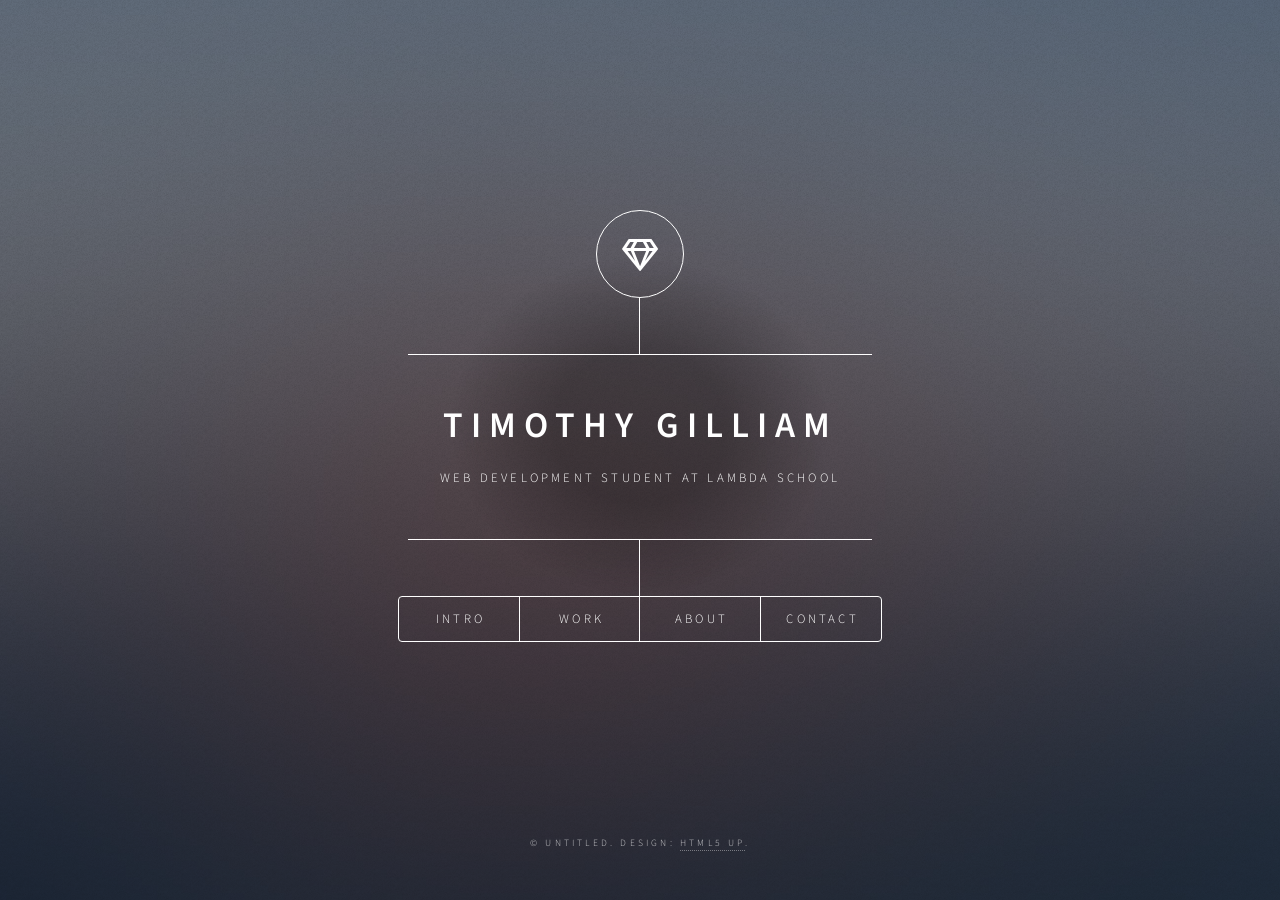
==== index.html @ 853d937f "fixed stuff" ====
<!DOCTYPE HTML>
<!--
	Dimension by HTML5 UP
	html5up.net | @ajlkn
	Free for personal and commercial use under the CCA 3.0 license (html5up.net/license)
-->
<html>
	<head>
		<title>Dimension by HTML5 UP</title>
		<meta charset="utf-8" />
		<meta name="viewport" content="width=device-width, initial-scale=1, user-scalable=no" />
		<link rel="stylesheet" href="assets/css/main.css" />
		<noscript><link rel="stylesheet" href="assets/css/noscript.css" /></noscript>
	</head>
	<body class="is-preload">

		<!-- Wrapper -->
			<div id="wrapper">

				<!-- Header -->
					<header id="header">
						<div class="logo">
							<span class="icon fa-gem"></span>
						</div>
						<div class="content">
							<div class="inner">
								<h1>Timothy Gilliam</h1>
								<p> Web Development student at Lambda School</p>
							</div>
						</div>
						<nav>
							<ul>
								<li><a href="#intro">Intro</a></li>
								<li><a href="#work">Work</a></li>
								<li><a href="#about">About</a></li>
								<li><a href="#contact">Contact</a></li>
								<!--<li><a href="#elements">Elements</a></li>-->
							</ul>
						</nav>
					</header>

				<!-- Main -->
					<div id="main">

						<!-- Intro -->
							<article id="intro">
								<h2 class="major">Intro</h2>
								<span class="image main"><img src="images/google-search-engine-on-macbook-pro-40185.jpg" alt="" /></span>
								<p>I became a Web Development student at Lambda School in October of 2019. I am currently learning the ins and outs of HTML, CSS, and JavaScript. Check out some of my work!</p>
							</article>

						<!-- Work -->
							<article id="work">
								<h2 class="major">Work</h2>
								<span class="image main"><img src="images/pexels-photo-270404 -htmlcode.jpeg" alt="" /></span>
								<p>Workings coming soon!</p>
								<br>
								<a href="https://github.com/Timgill987?tab=repositories">Github Repositories</a>
								
							</article>

						<!-- About -->
							<article id="about">
								<h2 class="major">About</h2>
								<span class="image main"><img src="images/Tim-in-the-wild.jpg" alt="" /></span>
								<p></p>
								<p>I first began studying computer science at Athens Technical College. I first fell in love with programming when I took a Programming Fundamentals class in one of my fall semesters. Since then I have been looking into Bachelors's programs for any type of web development program. I eventually stumbled upon Lambda School!</p>
								<p>I am a father and a husband who loves to play video games outside of my school/work schedule. I also have three beautiful furbabies: Aloy (doggo) Cambria and Navi (cattos').   </p>
							</article>

						<!-- Contact -->
							<article id="contact">
								<h2 class="major">Contact</h2>
								<form method="post" action="#">
									<div class="fields">
										<div class="field half">
											<label for="name">Name</label>
											<input type="text" name="name" id="name" />
										</div>
										<div class="field half">
											<label for="email">Email</label>
											<input type="text" name="email" id="email" />
										</div>
										<div class="field">
											<label for="message">Message</label>
											<textarea name="message" id="message" rows="4"></textarea>
										</div>
									</div>
									<ul class="actions">
										<li><input type="submit" value="Send Message" class="primary" /></li>
										<li><input type="reset" value="Reset" /></li>
									</ul>
								</form>
								<ul class="icons">
									<li><a href="https://twitter.com/Timgillweb26" class="icon brands fa-twitter"><span class="label">Twitter</span></a></li>
									<!-- <li class="facebook"><a href="#" class="icon brands fa-facebook-f"><span class="label">Facebook</span></a></li> -->
									<!-- <li class="insta"><a href="#" class="icon brands fa-instagram"><span class="label">Instagram</span></a></li> -->
									<li><a href="https://github.com/Timgill987" class="icon brands fa-github"><span class="label">GitHub</span></a></li>
								</ul>
							</article>

						<!-- Elements -->
							<article id="elements">
								<h2 class="major">Elements</h2>

								<section>
									<h3 class="major">Text</h3>
									<p>This is <b>bold</b> and this is <strong>strong</strong>. This is <i>italic</i> and this is <em>emphasized</em>.
									This is <sup>superscript</sup> text and this is <sub>subscript</sub> text.
									This is <u>underlined</u> and this is code: <code>for (;;) { ... }</code>. Finally, <a href="#">this is a link</a>.</p>
									<hr />
									<h2>Heading Level 2</h2>
									<h3>Heading Level 3</h3>
									<h4>Heading Level 4</h4>
									<h5>Heading Level 5</h5>
									<h6>Heading Level 6</h6>
									<hr />
									<h4>Blockquote</h4>
									<blockquote>Fringilla nisl. Donec accumsan interdum nisi, quis tincidunt felis sagittis eget tempus euismod. Vestibulum ante ipsum primis in faucibus vestibulum. Blandit adipiscing eu felis iaculis volutpat ac adipiscing accumsan faucibus. Vestibulum ante ipsum primis in faucibus lorem ipsum dolor sit amet nullam adipiscing eu felis.</blockquote>
									<h4>Preformatted</h4>
									<pre><code>i = 0;

while (!deck.isInOrder()) {
    print 'Iteration ' + i;
    deck.shuffle();
    i++;
}

print 'It took ' + i + ' iterations to sort the deck.';</code></pre>
								</section>

								<section>
									<h3 class="major">Lists</h3>

									<h4>Unordered</h4>
									<ul>
										<li>Dolor pulvinar etiam.</li>
										<li>Sagittis adipiscing.</li>
										<li>Felis enim feugiat.</li>
									</ul>

									<h4>Alternate</h4>
									<ul class="alt">
										<li>Dolor pulvinar etiam.</li>
										<li>Sagittis adipiscing.</li>
										<li>Felis enim feugiat.</li>
									</ul>

									<h4>Ordered</h4>
									<ol>
										<li>Dolor pulvinar etiam.</li>
										<li>Etiam vel felis viverra.</li>
										<li>Felis enim feugiat.</li>
										<li>Dolor pulvinar etiam.</li>
										<li>Etiam vel felis lorem.</li>
										<li>Felis enim et feugiat.</li>
									</ol>
									<h4>Icons</h4>
									<ul class="icons">
										<li><a href="#" class="icon brands fa-twitter"><span class="label">Twitter</span></a></li>
										<li><a href="#" class="icon brands fa-facebook-f"><span class="label">Facebook</span></a></li>
										<li><a href="#" class="icon brands fa-instagram"><span class="label">Instagram</span></a></li>
										<li><a href="#" class="icon brands fa-github"><span class="label">Github</span></a></li>
									</ul>

									<h4>Actions</h4>
									<ul class="actions">
										<li><a href="#" class="button primary">Default</a></li>
										<li><a href="#" class="button">Default</a></li>
									</ul>
									<ul class="actions stacked">
										<li><a href="#" class="button primary">Default</a></li>
										<li><a href="#" class="button">Default</a></li>
									</ul>
								</section>

								<section>
									<h3 class="major">Table</h3>
									<h4>Default</h4>
									<div class="table-wrapper">
										<table>
											<thead>
												<tr>
													<th>Name</th>
													<th>Description</th>
													<th>Price</th>
												</tr>
											</thead>
											<tbody>
												<tr>
													<td>Item One</td>
													<td>Ante turpis integer aliquet porttitor.</td>
													<td>29.99</td>
												</tr>
												<tr>
													<td>Item Two</td>
													<td>Vis ac commodo adipiscing arcu aliquet.</td>
													<td>19.99</td>
												</tr>
												<tr>
													<td>Item Three</td>
													<td> Morbi faucibus arcu accumsan lorem.</td>
													<td>29.99</td>
												</tr>
												<tr>
													<td>Item Four</td>
													<td>Vitae integer tempus condimentum.</td>
													<td>19.99</td>
												</tr>
												<tr>
													<td>Item Five</td>
													<td>Ante turpis integer aliquet porttitor.</td>
													<td>29.99</td>
												</tr>
											</tbody>
											<tfoot>
												<tr>
													<td colspan="2"></td>
													<td>100.00</td>
												</tr>
											</tfoot>
										</table>
									</div>

									<h4>Alternate</h4>
									<div class="table-wrapper">
										<table class="alt">
											<thead>
												<tr>
													<th>Name</th>
													<th>Description</th>
													<th>Price</th>
												</tr>
											</thead>
											<tbody>
												<tr>
													<td>Item One</td>
													<td>Ante turpis integer aliquet porttitor.</td>
													<td>29.99</td>
												</tr>
												<tr>
													<td>Item Two</td>
													<td>Vis ac commodo adipiscing arcu aliquet.</td>
													<td>19.99</td>
												</tr>
												<tr>
													<td>Item Three</td>
													<td> Morbi faucibus arcu accumsan lorem.</td>
													<td>29.99</td>
												</tr>
												<tr>
													<td>Item Four</td>
													<td>Vitae integer tempus condimentum.</td>
													<td>19.99</td>
												</tr>
												<tr>
													<td>Item Five</td>
													<td>Ante turpis integer aliquet porttitor.</td>
													<td>29.99</td>
												</tr>
											</tbody>
											<tfoot>
												<tr>
													<td colspan="2"></td>
													<td>100.00</td>
												</tr>
											</tfoot>
										</table>
									</div>
								</section>

								<section>
									<h3 class="major">Buttons</h3>
									<ul class="actions">
										<li><a href="#" class="button primary">Primary</a></li>
										<li><a href="#" class="button">Default</a></li>
									</ul>
									<ul class="actions">
										<li><a href="#" class="button">Default</a></li>
										<li><a href="#" class="button small">Small</a></li>
									</ul>
									<ul class="actions">
										<li><a href="#" class="button primary icon solid fa-download">Icon</a></li>
										<li><a href="#" class="button icon solid fa-download">Icon</a></li>
									</ul>
									<ul class="actions">
										<li><span class="button primary disabled">Disabled</span></li>
										<li><span class="button disabled">Disabled</span></li>
									</ul>
								</section>

								<section>
									<h3 class="major">Form</h3>
									<form method="post" action="#">
										<div class="fields">
											<div class="field half">
												<label for="demo-name">Name</label>
												<input type="text" name="demo-name" id="demo-name" value="" placeholder="Jane Doe" />
											</div>
											<div class="field half">
												<label for="demo-email">Email</label>
												<input type="email" name="demo-email" id="demo-email" value="" placeholder="jane@untitled.tld" />
											</div>
											<div class="field">
												<label for="demo-category">Category</label>
												<select name="demo-category" id="demo-category">
													<option value="">-</option>
													<option value="1">Manufacturing</option>
													<option value="1">Shipping</option>
													<option value="1">Administration</option>
													<option value="1">Human Resources</option>
												</select>
											</div>
											<div class="field half">
												<input type="radio" id="demo-priority-low" name="demo-priority" checked>
												<label for="demo-priority-low">Low</label>
											</div>
											<div class="field half">
												<input type="radio" id="demo-priority-high" name="demo-priority">
												<label for="demo-priority-high">High</label>
											</div>
											<div class="field half">
												<input type="checkbox" id="demo-copy" name="demo-copy">
												<label for="demo-copy">Email me a copy</label>
											</div>
											<div class="field half">
												<input type="checkbox" id="demo-human" name="demo-human" checked>
												<label for="demo-human">Not a robot</label>
											</div>
											<div class="field">
												<label for="demo-message">Message</label>
												<textarea name="demo-message" id="demo-message" placeholder="Enter your message" rows="6"></textarea>
											</div>
										</div>
										<ul class="actions">
											<li><input type="submit" value="Send Message" class="primary" /></li>
											<li><input type="reset" value="Reset" /></li>
										</ul>
									</form>
								</section>

							</article>

					</div>

				<!-- Footer -->
					<footer id="footer">
						<p class="copyright">&copy; Untitled. Design: <a href="https://html5up.net">HTML5 UP</a>.</p>
					</footer>

			</div>

		<!-- BG -->
			<div id="bg"></div>

		<!-- Scripts -->
			<script src="assets/js/jquery.min.js"></script>
			<script src="assets/js/browser.min.js"></script>
			<script src="assets/js/breakpoints.min.js"></script>
			<script src="assets/js/util.js"></script>
			<script src="assets/js/main.js"></script>

	</body>
</html>
---- assets/css/main.css ----
@import url(fontawesome-all.min.css);
@import url("https://fonts.googleapis.com/css?family=Source+Sans+Pro:300italic,600italic,300,600");

/*
	Dimension by HTML5 UP
	html5up.net | @ajlkn
	Free for personal and commercial use under the CCA 3.0 license (html5up.net/license)
*/

html, body, div, span, applet, object,
iframe, h1, h2, h3, h4, h5, h6, p, blockquote,
pre, a, abbr, acronym, address, big, cite,
code, del, dfn, em, img, ins, kbd, q, s, samp,
small, strike, strong, sub, sup, tt, var, b,
u, i, center, dl, dt, dd, ol, ul, li, fieldset,
form, label, legend, table, caption, tbody,
tfoot, thead, tr, th, td, article, aside,
canvas, details, embed, figure, figcaption,
footer, header, hgroup, menu, nav, output, ruby,
section, summary, time, mark, audio, video {
	margin: 0;
	padding: 0;
	border: 0;
	font-size: 100%;
	font: inherit;
	vertical-align: baseline;}

article, aside, details, figcaption, figure,
footer, header, hgroup, menu, nav, section {
	display: block;}

body {
	line-height: 1;
}



ol, ul {
	list-style: none;
}

blockquote, q {
	quotes: none;
}

	blockquote:before, blockquote:after, q:before, q:after {
		content: '';
		content: none;
	}

table {
	border-collapse: collapse;
	border-spacing: 0;
}

body {
	-webkit-text-size-adjust: none;
}

mark {
	background-color: transparent;
	color: inherit;
}

input::-moz-focus-inner {
	border: 0;
	padding: 0;
}

input, select, textarea {
	-moz-appearance: none;
	-webkit-appearance: none;
	-ms-appearance: none;
	appearance: none;
}

/* Basic */ 

	@-ms-viewport {
		width: device-width;
	}

	@media screen and (max-width: 480px) {

		html, body {
			min-width: 320px;
		}

	}

	html {
		box-sizing: border-box;
	}

	*, *:before, *:after {
		box-sizing: inherit;
	}

	body {
		background: #1b1f22;
	}

		body.is-preload *, body.is-preload *:before, body.is-preload *:after {
			-moz-animation: none !important;
			-webkit-animation: none !important;
			-ms-animation: none !important;
			animation: none !important;
			-moz-transition: none !important;
			-webkit-transition: none !important;
			-ms-transition: none !important;
			transition: none !important;
		}

/* Type */

	html {
		font-size: 16pt;
	}

		@media screen and (max-width: 1680px) {

			html {
				font-size: 12pt;
			}

		}

		@media screen and (max-width: 736px) {

			html {
				font-size: 11pt;
			}

		}

		@media screen and (max-width: 360px) {

			html {
				font-size: 10pt;
			}

		}

	body, input, select, textarea {
		color: #ffffff;
		font-family: "Source Sans Pro", sans-serif;
		font-weight: 300;
		font-size: 1rem;
		line-height: 1.65;
	}
/* ??????? */
	a {
		-moz-transition: color 0.2s ease-in-out, background-color 0.2s ease-in-out, border-bottom-color 0.2s ease-in-out;
		-webkit-transition: color 0.2s ease-in-out, background-color 0.2s ease-in-out, border-bottom-color 0.2s ease-in-out;
		-ms-transition: color 0.2s ease-in-out, background-color 0.2s ease-in-out, border-bottom-color 0.2s ease-in-out;
		transition: color 0.2s ease-in-out, background-color 0.2s ease-in-out, border-bottom-color 0.2s ease-in-out;
		border-bottom: dotted 1px rgba(255, 255, 255, 0.5);
		text-decoration: none;
		color: inherit;
	}
/* ??????? */
		a:hover {
			border-bottom-color: transparent;
		}

	strong, b {
		color: #ffffff;
		font-weight: 600;
	}

	em, i {
		font-style: italic;
	}

	p {
		margin: 0 0 2rem 0;
	}

	h1, h2, h3, h4, h5, h6 {
		color: #ffffff;
		font-weight: 600;
		line-height: 1.5;
		margin: 0 0 1rem 0;
		text-transform: uppercase;
		letter-spacing: 0.2rem;
	}

		h1 a, h2 a, h3 a, h4 a, h5 a, h6 a {
			color: inherit;
			text-decoration: none;
		}

		h1.major, h2.major, h3.major, h4.major, h5.major, h6.major {
			border-bottom: solid 1px #ffffff;
			width: -moz-max-content;
			width: -webkit-max-content;
			width: -ms-max-content;
			width: max-content;
			padding-bottom: 0.5rem;
			margin: 0 0 2rem 0;
		}

	h1 {
		font-size: 2.25rem;
		line-height: 1.3;
		letter-spacing: 0.5rem;
	}

	h2 {
		font-size: 1.5rem;
		line-height: 1.4;
		letter-spacing: 0.5rem;
	}

	h3 {
		font-size: 1rem;
	}

	h4 {
		font-size: 0.8rem;
	}

	h5 {
		font-size: 0.7rem;
	}

	h6 {
		font-size: 0.6rem;
	}

	@media screen and (max-width: 736px) {

		h1 {
			font-size: 1.75rem;
			line-height: 1.4;
		}

		h2 {
			font-size: 1.25em;
			line-height: 1.5;
		}

	}

	sub {
		font-size: 0.8rem;
		position: relative;
		top: 0.5rem;
	}

	sup {
		font-size: 0.8rem;
		position: relative;
		top: -0.5rem;
	}

	blockquote {
		border-left: solid 4px #ffffff;
		font-style: italic;
		margin: 0 0 2rem 0;
		padding: 0.5rem 0 0.5rem 2rem;
	}
/* ??????? */
	code {
		background: rgba(255, 255, 255, 0.075);
		border-radius: 4px;
		font-family: "Courier New", monospace;
		font-size: 0.9rem;
		margin: 0 0.25rem;
		padding: 0.25rem 0.65rem;
	}
/* ??????? */
	pre {
		-webkit-overflow-scrolling: touch;
		font-family: "Courier New", monospace;
		font-size: 0.9rem;
		margin: 0 0 2rem 0;
	}

		pre code {
			display: block;
			line-height: 1.75;
			padding: 1rem 1.5rem;
			overflow-x: auto;
		}

	hr {
		border: 0;
		border-bottom: solid 1px #ffffff;
		margin: 2.75rem 0;
	}

	.align-left {
		text-align: left;
	}

	.align-center {
		text-align: center;
	}

	.align-right {
		text-align: right;
	}

/* Form */

	form {
		margin: 0 0 2rem 0;
	}

		form > :last-child {
			margin-bottom: 0;
		}

		form > .fields {
			display: -moz-flex;
			display: -webkit-flex;
			display: -ms-flex;
			display: flex;
			-moz-flex-wrap: wrap;
			-webkit-flex-wrap: wrap;
			-ms-flex-wrap: wrap;
			flex-wrap: wrap;
			width: calc(100% + 3rem);
			margin: -1.5rem 0 2rem -1.5rem;
		}

			form > .fields > .field {
				-moz-flex-grow: 0;
				-webkit-flex-grow: 0;
				-ms-flex-grow: 0;
				flex-grow: 0;
				-moz-flex-shrink: 0;
				-webkit-flex-shrink: 0;
				-ms-flex-shrink: 0;
				flex-shrink: 0;
				padding: 1.5rem 0 0 1.5rem;
				width: calc(100% - 1.5rem);
			}

				form > .fields > .field.half {
					width: calc(50% - 0.75rem);
				}

				form > .fields > .field.third {
					width: calc(100%/3 - 0.5rem);
				}

				form > .fields > .field.quarter {
					width: calc(25% - 0.375rem);
				}

		@media screen and (max-width: 480px) {

			form > .fields {
				width: calc(100% + 3rem);
				margin: -1.5rem 0 2rem -1.5rem;
			}

				form > .fields > .field {
					padding: 1.5rem 0 0 1.5rem;
					width: calc(100% - 1.5rem);
				}

					form > .fields > .field.half {
						width: calc(100% - 1.5rem);
					}

					form > .fields > .field.third {
						width: calc(100% - 1.5rem);
					}

					form > .fields > .field.quarter {
						width: calc(100% - 1.5rem);
					}

		}

	label {
		color: #ffffff;
		display: block;
		font-size: 0.8rem;
		font-weight: 300;
		letter-spacing: 0.2rem;
		line-height: 1.5;
		margin: 0 0 1rem 0;
		text-transform: uppercase;
	}

	input[type="text"],
	input[type="password"],
	input[type="email"],
	input[type="tel"],
	select,
	textarea {
		-moz-appearance: none;
		-webkit-appearance: none;
		-ms-appearance: none;
		appearance: none;
		-moz-transition: border-color 0.2s ease-in-out, box-shadow 0.2s ease-in-out, background-color 0.2s ease-in-out;
		-webkit-transition: border-color 0.2s ease-in-out, box-shadow 0.2s ease-in-out, background-color 0.2s ease-in-out;
		-ms-transition: border-color 0.2s ease-in-out, box-shadow 0.2s ease-in-out, background-color 0.2s ease-in-out;
		transition: border-color 0.2s ease-in-out, box-shadow 0.2s ease-in-out, background-color 0.2s ease-in-out;
		background-color: transparent;
		border-radius: 4px;
		border: solid 1px #ffffff;
		color: inherit;
		display: block;
		outline: 0;
		padding: 0 1rem;
		text-decoration: none;
		width: 100%;
	}

		input[type="text"]:invalid,
		input[type="password"]:invalid,
		input[type="email"]:invalid,
		input[type="tel"]:invalid,
		select:invalid,
		textarea:invalid {
			box-shadow: none;
		}

		input[type="text"]:focus,
		input[type="password"]:focus,
		input[type="email"]:focus,
		input[type="tel"]:focus,
		select:focus,
		textarea:focus {
			background: rgba(255, 255, 255, 0.075);
			border-color: #ffffff;
			box-shadow: 0 0 0 1px #ffffff;
		}

	select {
		background-image: url("data:image/svg+xml;charset=utf8,%3Csvg xmlns='http://www.w3.org/2000/svg' width='40' height='40' preserveAspectRatio='none' viewBox='0 0 40 40'%3E%3Cpath d='M9.4,12.3l10.4,10.4l10.4-10.4c0.2-0.2,0.5-0.4,0.9-0.4c0.3,0,0.6,0.1,0.9,0.4l3.3,3.3c0.2,0.2,0.4,0.5,0.4,0.9 c0,0.4-0.1,0.6-0.4,0.9L20.7,31.9c-0.2,0.2-0.5,0.4-0.9,0.4c-0.3,0-0.6-0.1-0.9-0.4L4.3,17.3c-0.2-0.2-0.4-0.5-0.4-0.9 c0-0.4,0.1-0.6,0.4-0.9l3.3-3.3c0.2-0.2,0.5-0.4,0.9-0.4S9.1,12.1,9.4,12.3z' fill='%23ffffff' /%3E%3C/svg%3E");
		background-size: 1.25rem;
		background-repeat: no-repeat;
		background-position: calc(100% - 1rem) center;
		height: 2.75rem;
		padding-right: 2.75rem;
		text-overflow: ellipsis;
	}

		select option {
			color: #ffffff;
			background: #1b1f22;
		}

		select:focus::-ms-value {
			background-color: transparent;
		}

		select::-ms-expand {
			display: none;
		}

	input[type="text"],
	input[type="password"],
	input[type="email"],
	select {
		height: 2.75rem;
	}

	textarea {
		padding: 0.75rem 1rem;
	}
/* ??????? */
	input[type="checkbox"],
	input[type="radio"] {
		-moz-appearance: none;
		-webkit-appearance: none;
		-ms-appearance: none;
		appearance: none;
		display: block;
		float: left;
		margin-right: -2rem;
		opacity: 0;
		width: 1rem;
		z-index: -1;
	}
/* ??????? */
		input[type="checkbox"] + label,
		input[type="radio"] + label {
			text-decoration: none;
			-moz-user-select: none;
			-webkit-user-select: none;
			-ms-user-select: none;
			user-select: none;
			color: #ffffff;
			cursor: pointer;
			display: inline-block;
			font-size: 0.8rem;
			font-weight: 300;
			margin: 0 0 0.5rem 0;
			padding-left: 2.65rem;
			padding-right: 0.75rem;
			position: relative;
		}
/* ??????? */
			input[type="checkbox"] + label:before,
			input[type="radio"] + label:before {
				-moz-osx-font-smoothing: grayscale;
				-webkit-font-smoothing: antialiased;
				display: inline-block;
				font-style: normal;
				font-variant: normal;
				text-rendering: auto;
				line-height: 1;
				text-transform: none !important;
				font-family: 'Font Awesome 5 Free';
				font-weight: 900;
			}
/* ??????? */
			input[type="checkbox"] + label:before,
			input[type="radio"] + label:before {
				-moz-transition: border-color 0.2s ease-in-out, box-shadow 0.2s ease-in-out, background-color 0.2s ease-in-out;
				-webkit-transition: border-color 0.2s ease-in-out, box-shadow 0.2s ease-in-out, background-color 0.2s ease-in-out;
				-ms-transition: border-color 0.2s ease-in-out, box-shadow 0.2s ease-in-out, background-color 0.2s ease-in-out;
				transition: border-color 0.2s ease-in-out, box-shadow 0.2s ease-in-out, background-color 0.2s ease-in-out;
				border-radius: 4px;
				border: solid 1px #ffffff;
				content: '';
				display: inline-block;
				height: 1.65rem;
				left: 0;
				line-height: 1.65rem;
				position: absolute;
				text-align: center;
				top: -0.15rem;
				width: 1.65rem;
			}
/* ??????? */
		input[type="checkbox"]:checked + label:before,
		input[type="radio"]:checked + label:before {
			background: #ffffff !important;
			border-color: #ffffff !important;
			color: #1b1f22;
			content: '\f00c';
		}
/* ??????? */
		input[type="checkbox"]:focus + label:before,
		input[type="radio"]:focus + label:before {
			background: rgba(255, 255, 255, 0.075);
			border-color: #ffffff;
			box-shadow: 0 0 0 1px #ffffff;
		}

	input[type="checkbox"] + label:before {
		border-radius: 4px;
	}

	input[type="radio"] + label:before {
		border-radius: 100%;
	}

	::-webkit-input-placeholder {
		color: rgba(255, 255, 255, 0.5) !important;
		opacity: 1.0;
	}

	:-moz-placeholder {
		color: rgba(255, 255, 255, 0.5) !important;
		opacity: 1.0;
	}

	::-moz-placeholder {
		color: rgba(255, 255, 255, 0.5) !important;
		opacity: 1.0;
	}

	:-ms-input-placeholder {
		color: rgba(255, 255, 255, 0.5) !important;
		opacity: 1.0;
	}

	.formerize-placeholder {
		color: rgba(255, 255, 255, 0.5) !important;
		opacity: 1.0;
	}

/* Box */

	.box {
		border-radius: 4px;
		border: solid 1px #ffffff;
		margin-bottom: 2rem;
		padding: 1.5em;
	}

		.box > :last-child,
		.box > :last-child > :last-child,
		.box > :last-child > :last-child > :last-child {
			margin-bottom: 0;
		}

		.box.alt {
			border: 0;
			border-radius: 0;
			padding: 0;
		}

/* Icon */

	.icon {
		text-decoration: none;
		border-bottom: none;
		position: relative;
	}

		.icon:before {
			-moz-osx-font-smoothing: grayscale;
			-webkit-font-smoothing: antialiased;
			display: inline-block;
			font-style: normal;
			font-variant: normal;
			text-rendering: auto;
			line-height: 1;
			text-transform: none !important;
			font-family: 'Font Awesome 5 Free';
			font-weight: 400;
		}

		.icon > .label {
			display: none;
		}

		.icon:before {
			line-height: inherit;
		}

		.icon.solid:before {
			font-weight: 900;
		}

		.icon.brands:before {
			font-family: 'Font Awesome 5 Brands';
		}

/* Image */

	.image {
		border-radius: 4px;
		border: 0;
		display: inline-block;
		position: relative;
	}

		.image:before {
			pointer-events: none;
			background-image: url("../../images/overlay.png");
			background-color: rgba(19, 21, 25, 0.5);
			border-radius: 4px;
			content: '';
			display: block;
			height: 100%;
			left: 0;
			opacity: 0.5;
			position: absolute;
			top: 0;
			width: 100%;
		}

		.image img {
			border-radius: 4px;
			display: block;
		}

		.image.left, .image.right {
			max-width: 40%;
		}

			.image.left img, .image.right img {
				width: 100%;
			}

		.image.left {
			float: left;
			padding: 0 1.5em 1em 0;
			top: 0.25em;
		}

		.image.right {
			float: right;
			padding: 0 0 1em 1.5em;
			top: 0.25em;
		}

		.image.fit {
			display: block;
			margin: 0 0 2rem 0;
			width: 100%;
		}

			.image.fit img {
				width: 100%;
			}

		.image.main {
			display: block;
			margin: 2.5rem 0;
			width: 100%;
		}

			.image.main img {
				width: 100%;
			}

		@media screen and (max-width: 736px) {

			.image.main {
				margin: 2rem 0;
			}

		}

		@media screen and (max-width: 480px) {

			.image.main {
				margin: 1.5rem 0;
			}

		}

/* List */

	ol {
		list-style: decimal;
		margin: 0 0 2rem 0;
		padding-left: 1.25em;
	}

		ol li {
			padding-left: 0.25em;
		}

	ul {
		list-style: disc;
		margin: 0 0 2rem 0;
		padding-left: 1em;
	}

		ul li {
			padding-left: 0.5em;
		}

		ul.alt {
			list-style: none;
			padding-left: 0;
		}

			ul.alt li {
				border-top: solid 1px #ffffff;
				padding: 0.5em 0;
			}

				ul.alt li:first-child {
					border-top: 0;
					padding-top: 0;
				}

	dl {
		margin: 0 0 2rem 0;
	}

		dl dt {
			display: block;
			font-weight: 600;
			margin: 0 0 1rem 0;
		}

		dl dd {
			margin-left: 2rem;
		}

/* Actions */

	ul.actions {
		display: -moz-flex;
		display: -webkit-flex;
		display: -ms-flex;
		display: flex;
		cursor: default;
		list-style: none;
		margin-left: -1rem;
		padding-left: 0;
	}

		ul.actions li {
			padding: 0 0 0 1rem;
			vertical-align: middle;
		}

		ul.actions.special {
			-moz-justify-content: center;
			-webkit-justify-content: center;
			-ms-justify-content: center;
			justify-content: center;
			width: 100%;
			margin-left: 0;
		}

			ul.actions.special li:first-child {
				padding-left: 0;
			}

		ul.actions.stacked {
			-moz-flex-direction: column;
			-webkit-flex-direction: column;
			-ms-flex-direction: column;
			flex-direction: column;
			margin-left: 0;
		}

			ul.actions.stacked li {
				padding: 1.3rem 0 0 0;
			}

				ul.actions.stacked li:first-child {
					padding-top: 0;
				}

		ul.actions.fit {
			width: calc(100% + 1rem);
		}

			ul.actions.fit li {
				-moz-flex-grow: 1;
				-webkit-flex-grow: 1;
				-ms-flex-grow: 1;
				flex-grow: 1;
				-moz-flex-shrink: 1;
				-webkit-flex-shrink: 1;
				-ms-flex-shrink: 1;
				flex-shrink: 1;
				width: 100%;
			}

				ul.actions.fit li > * {
					width: 100%;
				}

			ul.actions.fit.stacked {
				width: 100%;
			}

		@media screen and (max-width: 480px) {

			ul.actions:not(.fixed) {
				-moz-flex-direction: column;
				-webkit-flex-direction: column;
				-ms-flex-direction: column;
				flex-direction: column;
				margin-left: 0;
				width: 100% !important;
			}

				ul.actions:not(.fixed) li {
					-moz-flex-grow: 1;
					-webkit-flex-grow: 1;
					-ms-flex-grow: 1;
					flex-grow: 1;
					-moz-flex-shrink: 1;
					-webkit-flex-shrink: 1;
					-ms-flex-shrink: 1;
					flex-shrink: 1;
					padding: 1rem 0 0 0;
					text-align: center;
					width: 100%;
				}

					ul.actions:not(.fixed) li > * {
						width: 100%;
					}

					ul.actions:not(.fixed) li:first-child {
						padding-top: 0;
					}

					ul.actions:not(.fixed) li input[type="submit"],
					ul.actions:not(.fixed) li input[type="reset"],
					ul.actions:not(.fixed) li input[type="button"],
					ul.actions:not(.fixed) li button,
					ul.actions:not(.fixed) li .button {
						width: 100%;
					}

						ul.actions:not(.fixed) li input[type="submit"].icon:before,
						ul.actions:not(.fixed) li input[type="reset"].icon:before,
						ul.actions:not(.fixed) li input[type="button"].icon:before,
						ul.actions:not(.fixed) li button.icon:before,
						ul.actions:not(.fixed) li .button.icon:before {
							margin-left: -0.5em;
						}

		}

/* Icons */

	ul.icons {
		cursor: default;
		list-style: none;
		padding-left: 0;
	}

		ul.icons li {
			display: inline-block;
			padding: 0 0.75em 0 0;
		}

			ul.icons li:last-child {
				padding-right: 0;
			}

			ul.icons li a {
				border-radius: 100%;
				box-shadow: inset 0 0 0 1px #ffffff;
				display: inline-block;
				height: 2.25rem;
				line-height: 2.25rem;
				text-align: center;
				width: 2.25rem;
			}

				ul.icons li a:hover {
					background-color: rgba(255, 255, 255, 0.075);
				}

				ul.icons li a:active {
					background-color: rgba(255, 255, 255, 0.175);
				}

/* Table */

	.table-wrapper {
		-webkit-overflow-scrolling: touch;
		overflow-x: auto;
	}

	table {
		margin: 0 0 2rem 0;
		width: 100%;
	}

		table tbody tr {
			border: solid 1px #ffffff;
			border-left: 0;
			border-right: 0;
		}

			table tbody tr:nth-child(2n + 1) {
				background-color: rgba(255, 255, 255, 0.075);
			}

		table td {
			padding: 0.75em 0.75em;
		}

		table th {
			color: #ffffff;
			font-size: 0.9em;
			font-weight: 600;
			padding: 0 0.75em 0.75em 0.75em;
			text-align: left;
		}

		table thead {
			border-bottom: solid 2px #ffffff;
		}

		table tfoot {
			border-top: solid 2px #ffffff;
		}

		table.alt {
			border-collapse: separate;
		}

			table.alt tbody tr td {
				border: solid 1px #ffffff;
				border-left-width: 0;
				border-top-width: 0;
			}

				table.alt tbody tr td:first-child {
					border-left-width: 1px;
				}

			table.alt tbody tr:first-child td {
				border-top-width: 1px;
			}

			table.alt thead {
				border-bottom: 0;
			}

			table.alt tfoot {
				border-top: 0;
			}

/* Button */

	input[type="submit"],
	input[type="reset"],
	input[type="button"],
	button,
	.button {
		-moz-appearance: none;
		-webkit-appearance: none;
		-ms-appearance: none;
		appearance: none;
		-moz-transition: background-color 0.2s ease-in-out, color 0.2s ease-in-out;
		-webkit-transition: background-color 0.2s ease-in-out, color 0.2s ease-in-out;
		-ms-transition: background-color 0.2s ease-in-out, color 0.2s ease-in-out;
		transition: background-color 0.2s ease-in-out, color 0.2s ease-in-out;
		background-color: transparent;
		border-radius: 4px;
		border: 0;
		box-shadow: inset 0 0 0 1px #ffffff;
		color: #ffffff !important;
		cursor: pointer;
		display: inline-block;
		font-size: 0.8rem;
		font-weight: 300;
		height: 2.75rem;
		letter-spacing: 0.2rem;
		line-height: 2.75rem;
		outline: 0;
		padding: 0 1.25rem 0 1.35rem;
		text-align: center;
		text-decoration: none;
		text-transform: uppercase;
		white-space: nowrap;
	}

		input[type="submit"]:hover,
		input[type="reset"]:hover,
		input[type="button"]:hover,
		button:hover,
		.button:hover {
			background-color: rgba(255, 255, 255, 0.075);
		}

		input[type="submit"]:active,
		input[type="reset"]:active,
		input[type="button"]:active,
		button:active,
		.button:active {
			background-color: rgba(255, 255, 255, 0.175);
		}

		input[type="submit"].icon:before,
		input[type="reset"].icon:before,
		input[type="button"].icon:before,
		button.icon:before,
		.button.icon:before {
			margin-right: 0.5em;
		}

		input[type="submit"].fit,
		input[type="reset"].fit,
		input[type="button"].fit,
		button.fit,
		.button.fit {
			width: 100%;
		}

		input[type="submit"].small,
		input[type="reset"].small,
		input[type="button"].small,
		button.small,
		.button.small {
			font-size: 0.6rem;
			height: 2.0625rem;
			line-height: 2.0625rem;
		}

		input[type="submit"].primary,
		input[type="reset"].primary,
		input[type="button"].primary,
		button.primary,
		.button.primary {
			background-color: #ffffff;
			color: #1b1f22 !important;
			font-weight: 600;
		}

		input[type="submit"].disabled, input[type="submit"]:disabled,
		input[type="reset"].disabled,
		input[type="reset"]:disabled,
		input[type="button"].disabled,
		input[type="button"]:disabled,
		button.disabled,
		button:disabled,
		.button.disabled,
		.button:disabled {
			pointer-events: none;
			cursor: default;
			opacity: 0.25;
		}

	input[type="submit"],
	input[type="reset"],
	input[type="button"],
	button {
		line-height: calc(2.75rem - 2px);
	}

/* BG */

	#bg {
		-moz-transform: scale(1.0);
		-webkit-transform: scale(1.0);
		-ms-transform: scale(1.0);
		transform: scale(1.0);
		-webkit-backface-visibility: hidden;
		position: fixed;
		top: 0;
		left: 0;
		width: 100%;
		height: 100vh;
		z-index: 1;
	}

		#bg:before, #bg:after {
			content: '';
			display: block;
			position: absolute;
			top: 0;
			left: 0;
			width: 100%;
			height: 100%;
		}

		#bg:before {
			-moz-transition: background-color 2.5s ease-in-out;
			-webkit-transition: background-color 2.5s ease-in-out;
			-ms-transition: background-color 2.5s ease-in-out;
			transition: background-color 2.5s ease-in-out;
			-moz-transition-delay: 0.75s;
			-webkit-transition-delay: 0.75s;
			-ms-transition-delay: 0.75s;
			transition-delay: 0.75s;
			background-image: linear-gradient(to top, rgba(19, 21, 25, 0.5), rgba(19, 21, 25, 0.5)), url("../../images/overlay.png");
			background-size: auto,
 256px 256px;
			background-position: center,
 center;
			background-repeat: no-repeat,
 repeat;
			z-index: 2;
		}

		#bg:after {
			-moz-transform: scale(1.125);
			-webkit-transform: scale(1.125);
			-ms-transform: scale(1.125);
			transform: scale(1.125);
			-moz-transition: -moz-transform 0.325s ease-in-out, -moz-filter 0.325s ease-in-out;
			-webkit-transition: -webkit-transform 0.325s ease-in-out, -webkit-filter 0.325s ease-in-out;
			-ms-transition: -ms-transform 0.325s ease-in-out, -ms-filter 0.325s ease-in-out;
			transition: transform 0.325s ease-in-out, filter 0.325s ease-in-out;
			background-image: url("../../images/bg.jpg");
			background-position: center;
			background-size: cover;
			background-repeat: no-repeat;
			z-index: 1;
		}

		body.is-article-visible #bg:after {
			-moz-transform: scale(1.0825);
			-webkit-transform: scale(1.0825);
			-ms-transform: scale(1.0825);
			transform: scale(1.0825);
			-moz-filter: blur(0.2rem);
			-webkit-filter: blur(0.2rem);
			-ms-filter: blur(0.2rem);
			filter: blur(0.2rem);
		}

		body.is-preload #bg:before {
			background-color: #000000;
		}

/* Wrapper */

	#wrapper {
		display: -moz-flex;
		display: -webkit-flex;
		display: -ms-flex;
		display: flex;
		-moz-flex-direction: column;
		-webkit-flex-direction: column;
		-ms-flex-direction: column;
		flex-direction: column;
		-moz-align-items: center;
		-webkit-align-items: center;
		-ms-align-items: center;
		align-items: center;
		-moz-justify-content: space-between;
		-webkit-justify-content: space-between;
		-ms-justify-content: space-between;
		justify-content: space-between;
		position: relative;
		min-height: 100vh;
		width: 100%;
		padding: 4rem 2rem;
		z-index: 3;
	}

		#wrapper:before {
			content: '';
			display: block;
		}

		@media screen and (max-width: 1680px) {

			#wrapper {
				padding: 3rem 2rem;
			}

		}

		@media screen and (max-width: 736px) {

			#wrapper {
				padding: 2rem 1rem;
			}

		}

		@media screen and (max-width: 480px) {

			#wrapper {
				padding: 1rem;
			}

		}

/* Header */

	#header {
		display: -moz-flex;
		display: -webkit-flex;
		display: -ms-flex;
		display: flex;
		-moz-flex-direction: column;
		-webkit-flex-direction: column;
		-ms-flex-direction: column;
		flex-direction: column;
		-moz-align-items: center;
		-webkit-align-items: center;
		-ms-align-items: center;
		align-items: center;
		-moz-transition: -moz-transform 0.325s ease-in-out, -moz-filter 0.325s ease-in-out, opacity 0.325s ease-in-out;
		-webkit-transition: -webkit-transform 0.325s ease-in-out, -webkit-filter 0.325s ease-in-out, opacity 0.325s ease-in-out;
		-ms-transition: -ms-transform 0.325s ease-in-out, -ms-filter 0.325s ease-in-out, opacity 0.325s ease-in-out;
		transition: transform 0.325s ease-in-out, filter 0.325s ease-in-out, opacity 0.325s ease-in-out;
		background-image: -moz-radial-gradient(rgba(0, 0, 0, 0.25) 25%, rgba(0, 0, 0, 0) 55%);
		background-image: -webkit-radial-gradient(rgba(0, 0, 0, 0.25) 25%, rgba(0, 0, 0, 0) 55%);
		background-image: -ms-radial-gradient(rgba(0, 0, 0, 0.25) 25%, rgba(0, 0, 0, 0) 55%);
		background-image: radial-gradient(rgba(0, 0, 0, 0.25) 25%, rgba(0, 0, 0, 0) 55%);
		max-width: 100%;
		text-align: center;
	}

		#header > * {
			-moz-transition: opacity 0.325s ease-in-out;
			-webkit-transition: opacity 0.325s ease-in-out;
			-ms-transition: opacity 0.325s ease-in-out;
			transition: opacity 0.325s ease-in-out;
			position: relative;
			margin-top: 3.5rem;
		}

			#header > *:before {
				content: '';
				display: block;
				position: absolute;
				top: calc(-3.5rem - 1px);
				left: calc(50% - 1px);
				width: 1px;
				height: calc(3.5rem + 1px);
				background: #ffffff;
			}

		#header > :first-child {
			margin-top: 0;
		}

			#header > :first-child:before {
				display: none;
			}

		#header .logo {
			width: 5.5rem;
			height: 5.5rem;
			line-height: 5.5rem;
			border: solid 1px #ffffff;
			border-radius: 100%;
		}

			#header .logo .icon:before {
				font-size: 2rem;
			}

		#header .content {
			border-style: solid;
			border-color: #ffffff;
			border-top-width: 1px;
			border-bottom-width: 1px;
			max-width: 100%;
		}

			#header .content .inner {
				-moz-transition: max-height 0.75s ease, padding 0.75s ease, opacity 0.325s ease-in-out;
				-webkit-transition: max-height 0.75s ease, padding 0.75s ease, opacity 0.325s ease-in-out;
				-ms-transition: max-height 0.75s ease, padding 0.75s ease, opacity 0.325s ease-in-out;
				transition: max-height 0.75s ease, padding 0.75s ease, opacity 0.325s ease-in-out;
				-moz-transition-delay: 0.25s;
				-webkit-transition-delay: 0.25s;
				-ms-transition-delay: 0.25s;
				transition-delay: 0.25s;
				padding: 3rem 2rem;
				max-height: 40rem;
				overflow: hidden;
			}

				#header .content .inner > :last-child {
					margin-bottom: 0;
				}

			#header .content p {
				text-transform: uppercase;
				letter-spacing: 0.2rem;
				font-size: 0.8rem;
				line-height: 2;
			}

		#header nav ul {
			display: -moz-flex;
			display: -webkit-flex;
			display: -ms-flex;
			display: flex;
			margin-bottom: 0;
			list-style: none;
			padding-left: 0;
			border: solid 1px #ffffff;
			border-radius: 4px;
		}

			#header nav ul li {
				padding-left: 0;
				border-left: solid 1px #ffffff;
			}

				#header nav ul li:first-child {
					border-left: 0;
				}

				#header nav ul li a {
					display: block;
					min-width: 7.5rem;
					height: 2.75rem;
					line-height: 2.75rem;
					padding: 0 1.25rem 0 1.45rem;
					text-transform: uppercase;
					letter-spacing: 0.2rem;
					font-size: 0.8rem;
					border-bottom: 0;
				}

					#header nav ul li a:hover {
						background-color: rgba(255, 255, 255, 0.075);
					}

					#header nav ul li a:active {
						background-color: rgba(255, 255, 255, 0.175);
					}

		#header nav.use-middle:after {
			content: '';
			display: block;
			position: absolute;
			top: 0;
			left: calc(50% - 1px);
			width: 1px;
			height: 100%;
			background: #ffffff;
		}

		#header nav.use-middle ul li.is-middle {
			border-left: 0;
		}

		body.is-article-visible #header {
			-moz-transform: scale(0.95);
			-webkit-transform: scale(0.95);
			-ms-transform: scale(0.95);
			transform: scale(0.95);
			-moz-filter: blur(0.1rem);
			-webkit-filter: blur(0.1rem);
			-ms-filter: blur(0.1rem);
			filter: blur(0.1rem);
			opacity: 0;
		}

		body.is-preload #header {
			-moz-filter: blur(0.125rem);
			-webkit-filter: blur(0.125rem);
			-ms-filter: blur(0.125rem);
			filter: blur(0.125rem);
		}

			body.is-preload #header > * {
				opacity: 0;
			}

			body.is-preload #header .content .inner {
				max-height: 0;
				padding-top: 0;
				padding-bottom: 0;
				opacity: 0;
			}

		@media screen and (max-width: 980px) {

			#header .content p br {
				display: none;
			}

		}

		@media screen and (max-width: 736px) {

			#header > * {
				margin-top: 2rem;
			}

				#header > *:before {
					top: calc(-2rem - 1px);
					height: calc(2rem + 1px);
				}

			#header .logo {
				width: 4.75rem;
				height: 4.75rem;
				line-height: 4.75rem;
			}

				#header .logo .icon:before {
					font-size: 1.75rem;
				}

			#header .content .inner {
				padding: 2.5rem 1rem;
			}

			#header .content p {
				line-height: 1.875;
			}

		}

		@media screen and (max-width: 480px) {

			#header {
				padding: 1.5rem 0;
			}

				#header .content .inner {
					padding: 2.5rem 0;
				}

				#header nav ul {
					-moz-flex-direction: column;
					-webkit-flex-direction: column;
					-ms-flex-direction: column;
					flex-direction: column;
					min-width: 10rem;
					max-width: 100%;
				}

					#header nav ul li {
						border-left: 0;
						border-top: solid 1px #ffffff;
					}

						#header nav ul li:first-child {
							border-top: 0;
						}

						#header nav ul li a {
							height: 3rem;
							line-height: 3rem;
							min-width: 0;
							width: 100%;
						}

				#header nav.use-middle:after {
					display: none;
				}

		}

/* Main */

	#main {
		-moz-flex-grow: 1;
		-webkit-flex-grow: 1;
		-ms-flex-grow: 1;
		flex-grow: 1;
		-moz-flex-shrink: 1;
		-webkit-flex-shrink: 1;
		-ms-flex-shrink: 1;
		flex-shrink: 1;
		display: -moz-flex;
		display: -webkit-flex;
		display: -ms-flex;
		display: flex;
		-moz-align-items: center;
		-webkit-align-items: center;
		-ms-align-items: center;
		align-items: center;
		-moz-justify-content: center;
		-webkit-justify-content: center;
		-ms-justify-content: center;
		justify-content: center;
		-moz-flex-direction: column;
		-webkit-flex-direction: column;
		-ms-flex-direction: column;
		flex-direction: column;
		position: relative;
		max-width: 100%;
		z-index: 3;
	}

		#main article {
			-moz-transform: translateY(0.25rem);
			-webkit-transform: translateY(0.25rem);
			-ms-transform: translateY(0.25rem);
			transform: translateY(0.25rem);
			-moz-transition: opacity 0.325s ease-in-out, -moz-transform 0.325s ease-in-out;
			-webkit-transition: opacity 0.325s ease-in-out, -webkit-transform 0.325s ease-in-out;
			-ms-transition: opacity 0.325s ease-in-out, -ms-transform 0.325s ease-in-out;
			transition: opacity 0.325s ease-in-out, transform 0.325s ease-in-out;
			padding: 4.5rem 2.5rem 1.5rem 2.5rem ;
			position: relative;
			width: 40rem;
			max-width: 100%;
			background-color: rgba(27, 31, 34, 0.85);
			border-radius: 4px;
			opacity: 0;
		}

			#main article.active {
				-moz-transform: translateY(0);
				-webkit-transform: translateY(0);
				-ms-transform: translateY(0);
				transform: translateY(0);
				opacity: 1;
			}

			#main article .close {
				display: block;
				position: absolute;
				top: 0;
				right: 0;
				width: 4rem;
				height: 4rem;
				cursor: pointer;
				text-indent: 4rem;
				overflow: hidden;
				white-space: nowrap;
			}

				#main article .close:before {
					-moz-transition: background-color 0.2s ease-in-out;
					-webkit-transition: background-color 0.2s ease-in-out;
					-ms-transition: background-color 0.2s ease-in-out;
					transition: background-color 0.2s ease-in-out;
					content: '';
					display: block;
					position: absolute;
					top: 0.75rem;
					left: 0.75rem;
					width: 2.5rem;
					height: 2.5rem;
					border-radius: 100%;
					background-position: center;
					background-image: url("data:image/svg+xml;charset=utf8,%3Csvg xmlns='http://www.w3.org/2000/svg' xmlns:xlink='http://www.w3.org/1999/xlink' width='20px' height='20px' viewBox='0 0 20 20' zoomAndPan='disable'%3E%3Cstyle%3Eline %7B stroke: %23ffffff%3B stroke-width: 1%3B %7D%3C/style%3E%3Cline x1='2' y1='2' x2='18' y2='18' /%3E%3Cline x1='18' y1='2' x2='2' y2='18' /%3E%3C/svg%3E");
					background-size: 20px 20px;
					background-repeat: no-repeat;
				}

				#main article .close:hover:before {
					background-color: rgba(255, 255, 255, 0.075);
				}

				#main article .close:active:before {
					background-color: rgba(255, 255, 255, 0.175);
				}

		@media screen and (max-width: 736px) {

			#main article {
				padding: 3.5rem 2rem 0.5rem 2rem ;
			}

				#main article .close:before {
					top: 0.875rem;
					left: 0.875rem;
					width: 2.25rem;
					height: 2.25rem;
					background-size: 14px 14px;
				}

		}

		@media screen and (max-width: 480px) {

			#main article {
				padding: 3rem 1.5rem 0.5rem 1.5rem ;
			}

		}

/* Footer */

	#footer {
		-moz-transition: -moz-transform 0.325s ease-in-out, -moz-filter 0.325s ease-in-out, opacity 0.325s ease-in-out;
		-webkit-transition: -webkit-transform 0.325s ease-in-out, -webkit-filter 0.325s ease-in-out, opacity 0.325s ease-in-out;
		-ms-transition: -ms-transform 0.325s ease-in-out, -ms-filter 0.325s ease-in-out, opacity 0.325s ease-in-out;
		transition: transform 0.325s ease-in-out, filter 0.325s ease-in-out, opacity 0.325s ease-in-out;
		width: 100%;
		max-width: 100%;
		margin-top: 2rem;
		text-align: center;
	}

		#footer .copyright {
			letter-spacing: 0.2rem;
			font-size: 0.6rem;
			opacity: 0.75;
			margin-bottom: 0;
			text-transform: uppercase;
		}

		body.is-article-visible #footer {
			-moz-transform: scale(0.95);
			-webkit-transform: scale(0.95);
			-ms-transform: scale(0.95);
			transform: scale(0.95);
			-moz-filter: blur(0.1rem);
			-webkit-filter: blur(0.1rem);
			-ms-filter: blur(0.1rem);
			filter: blur(0.1rem);
			opacity: 0;
		}

		body.is-preload #footer {
			opacity: 0;
		}
---- assets/css/noscript.css ----
/*
	Dimension by HTML5 UP
	html5up.net | @ajlkn
	Free for personal and commercial use under the CCA 3.0 license (html5up.net/license)
*/

/* BG */

	body.is-preload #bg:before {
		background-color: transparent;
	}

/* Header */

	body.is-preload #header {
		-moz-filter: none;
		-webkit-filter: none;
		-ms-filter: none;
		filter: none;
	}

		body.is-preload #header > * {
			opacity: 1;
		}

		body.is-preload #header .content .inner {
			max-height: none;
			padding: 3rem 2rem;
			opacity: 1;
		}

/* Main */

	#main article {
		opacity: 1;
		margin: 4rem 0 0 0;
	}
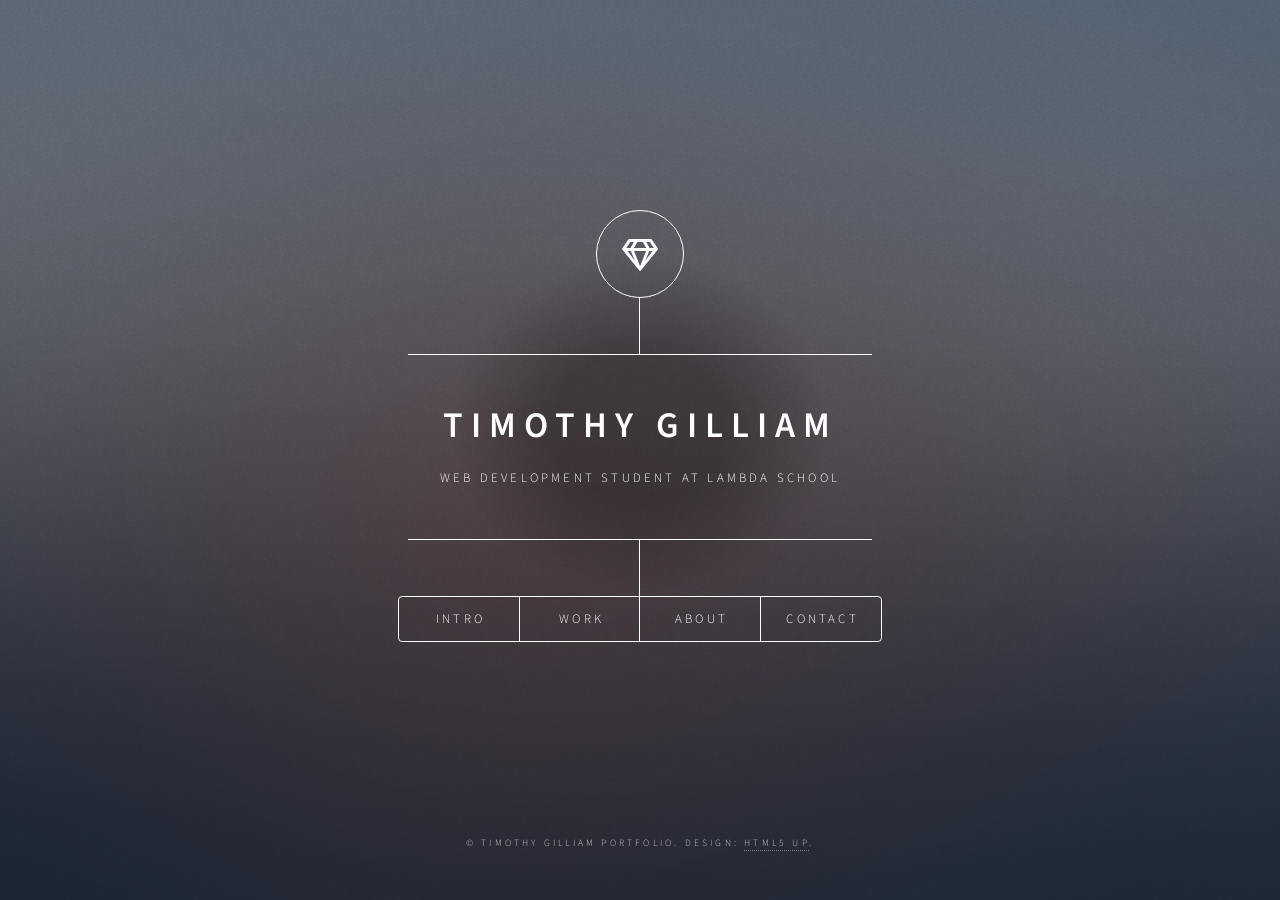
==== commit 0fe5ab16: "updated the tab title and footer with my name" ====
--- a/index.html
+++ b/index.html
@@ -6,7 +6,7 @@
 -->
 <html>
 	<head>
-		<title>Dimension by HTML5 UP</title>
+		<title>Timothy Gilliam Portfolio</title>
 		<meta charset="utf-8" />
 		<meta name="viewport" content="width=device-width, initial-scale=1, user-scalable=no" />
 		<link rel="stylesheet" href="assets/css/main.css" />
@@ -345,7 +345,7 @@
 
 				<!-- Footer -->
 					<footer id="footer">
-						<p class="copyright">&copy; Untitled. Design: <a href="https://html5up.net">HTML5 UP</a>.</p>
+						<p class="copyright">&copy; Timothy Gilliam Portfolio. Design: <a href="https://html5up.net">HTML5 UP</a>.</p>
 					</footer>
 
 			</div>
